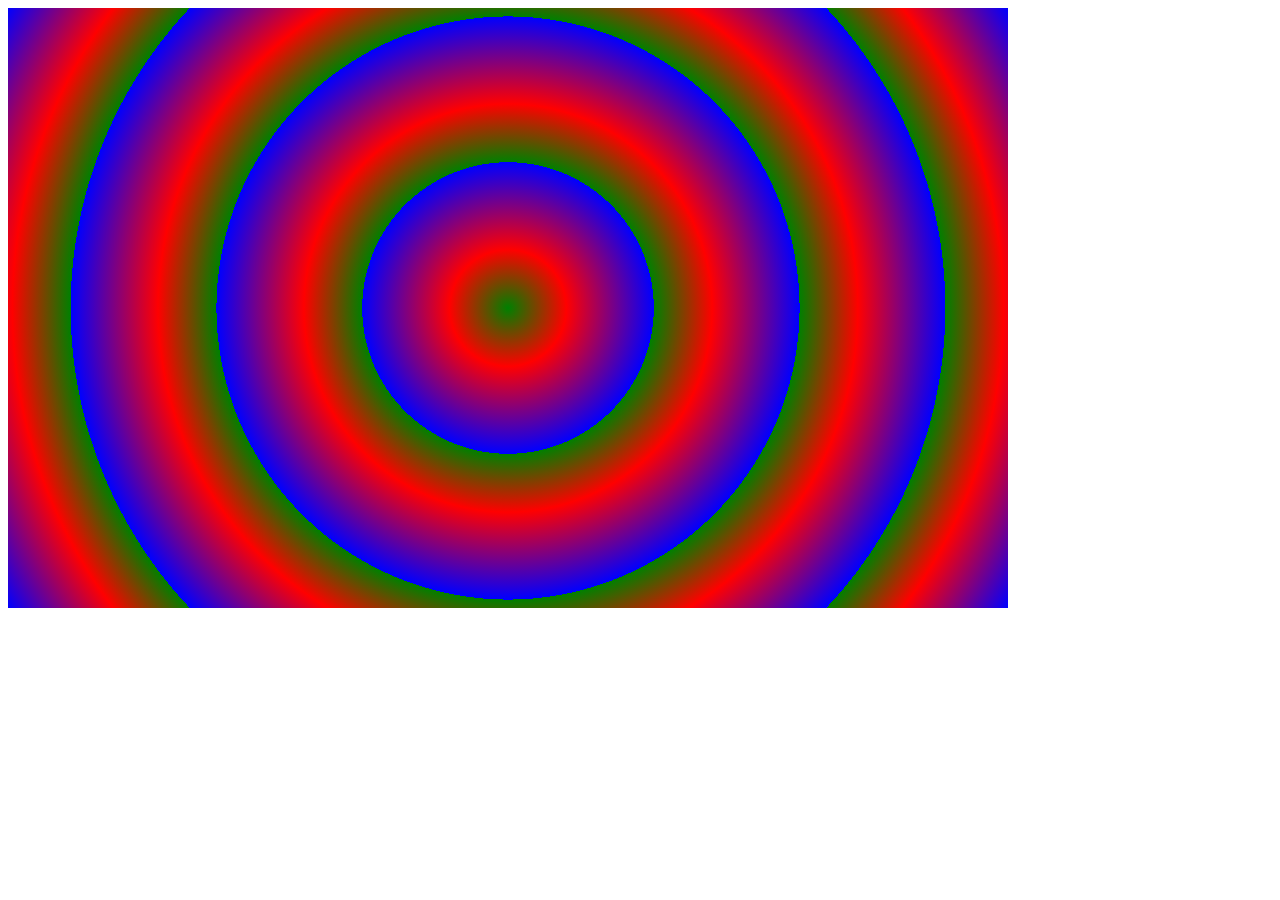
==== background.html @ 640e83d1 "background" ====
<!DOCTYPE html>
<html lang="en">
<head>
    <meta charset="UTF-8">
    <meta http-equiv="X-UA-Compatible" content="IE=edge">
    <meta name="viewport" content="width=device-width, initial-scale=1.0">
    <title>Background</title>
    <style>
        .container{
            height: 600px;
            width: 800px;
            background-color:aqua;
            background-image: url('img.jpg');
            background-size:cover;
        }
        .bg-colors{
            height: 600px;
            width: 1000px;
            background-color: yellow;
            /* background-image: linear-gradient( red, green, blue, yellow, gray) */
            /* background-image: repeating-linear-gradient(red, yellow 20%, green 100%); */
            /* background-image:radial-gradient(circle,red, yellow, green, blue ) */
            background-image: repeating-radial-gradient(circle,green, red 10%, blue 25%);
        }
    </style>
</head>
<body>
    <!-- <div class="container">
        Lorem ipsum, dolor sit amet consectetur adipisicing elit. Veritatis fuga asperiores aperiam ea. Perferendis inventore unde cumque obcaecati veniam dolorem.
        Lorem ipsum dolor, sit amet consectetur adipisicing elit. Aspernatur incidunt dolorem consectetur enim doloremque! Exercitationem quasi repudiandae, laboriosam ipsa dicta accusantium eveniet at ipsum provident repellat, asperiores ducimus atque culpa earum assumenda eum deserunt porro. Ad provident nobis esse placeat, ipsa eum quibusdam, odio error dicta porro asperiores! Et obcaecati beatae ex saepe quo? Nam, quia magnam ex, deserunt in perspiciatis, quidem maiores eligendi necessitatibus ea iure ducimus quis. Eaque neque eos eius. Ipsum laborum omnis odit quidem, labore architecto ex asperiores doloribus quam iste, adipisci vel numquam atque cumque hic? Temporibus, cum delectus. Repellat iste ipsa dolore consequuntur incidunt.
    </div> -->
    <div class="bg-colors"></div>
</body>
</html>
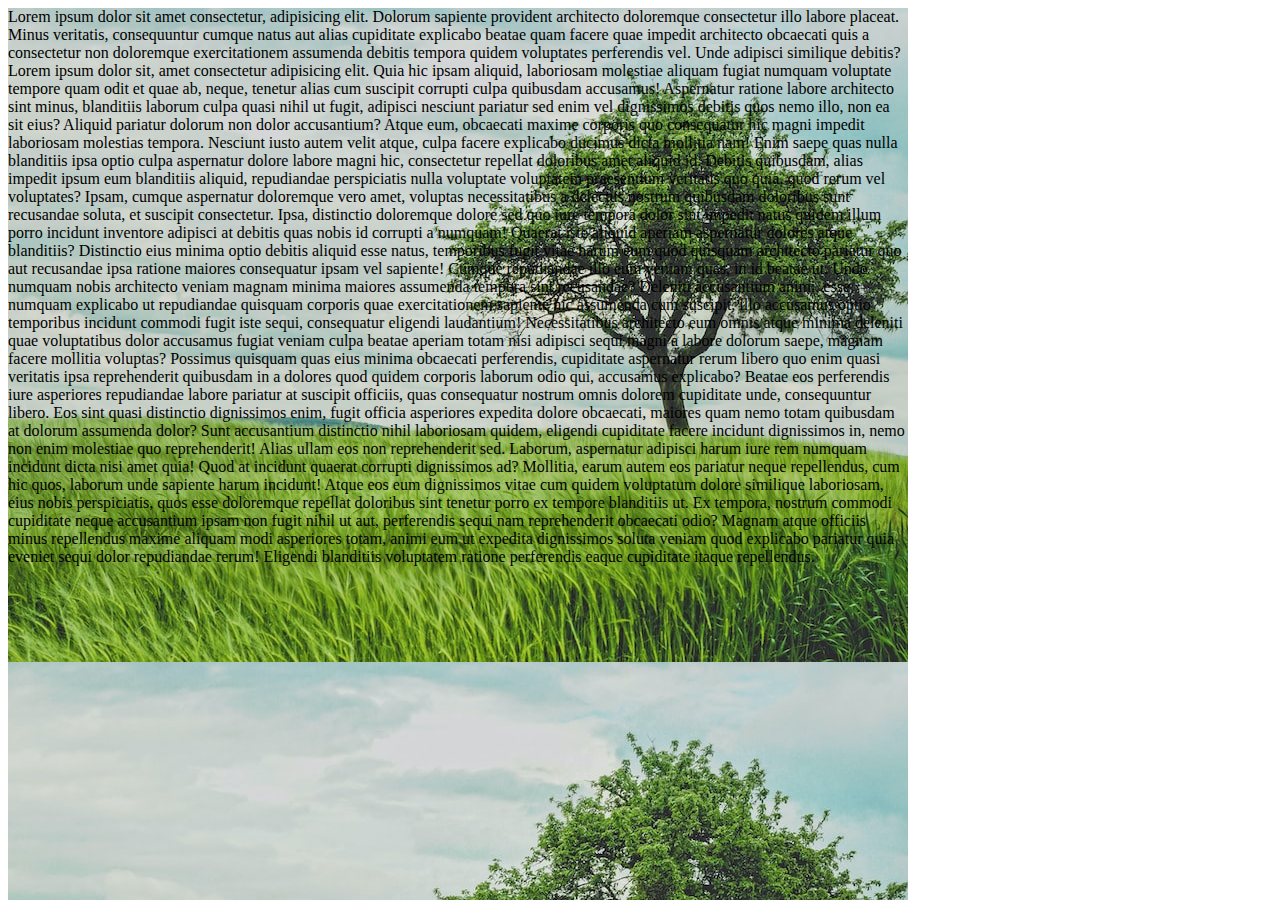
==== commit 4767409f: "background" ====
--- a/background.html
+++ b/background.html
@@ -7,11 +7,20 @@
     <title>Background</title>
     <style>
         .container{
-            height: 600px;
-            width: 800px;
-            background-color:aqua;
-            background-image: url('img.jpg');
-            background-size:cover;
+            height: 900px;
+            width: 900px;
+            /* 
+            background color: color_name, rgb(0, 255,255 ), rgba(23, 23, 23, 10%), hexcode(#09AF)
+            */
+            /* background-color: rgba(60, 100, 50, 90%); */
+            background-image: url('demo.jpg');
+            background-color: rgba(168, 15, 15, 0.1);
+            /* background-size:cover; */
+            /* background-repeat: repeat-x, repeat-y, no-repeat */
+            /* background-repeat: no-repeat; */
+            /* background position: top, bottom, left, right, center */
+            /* background-position: right; */
+            background-attachment: fixed;
         }
         .bg-colors{
             height: 600px;
@@ -25,10 +34,9 @@
     </style>
 </head>
 <body>
-    <!-- <div class="container">
-        Lorem ipsum, dolor sit amet consectetur adipisicing elit. Veritatis fuga asperiores aperiam ea. Perferendis inventore unde cumque obcaecati veniam dolorem.
-        Lorem ipsum dolor, sit amet consectetur adipisicing elit. Aspernatur incidunt dolorem consectetur enim doloremque! Exercitationem quasi repudiandae, laboriosam ipsa dicta accusantium eveniet at ipsum provident repellat, asperiores ducimus atque culpa earum assumenda eum deserunt porro. Ad provident nobis esse placeat, ipsa eum quibusdam, odio error dicta porro asperiores! Et obcaecati beatae ex saepe quo? Nam, quia magnam ex, deserunt in perspiciatis, quidem maiores eligendi necessitatibus ea iure ducimus quis. Eaque neque eos eius. Ipsum laborum omnis odit quidem, labore architecto ex asperiores doloribus quam iste, adipisci vel numquam atque cumque hic? Temporibus, cum delectus. Repellat iste ipsa dolore consequuntur incidunt.
-    </div> -->
-    <div class="bg-colors"></div>
+    <div class="container">
+        Lorem ipsum dolor sit amet consectetur, adipisicing elit. Dolorum sapiente provident architecto doloremque consectetur illo labore placeat. Minus veritatis, consequuntur cumque natus aut alias cupiditate explicabo beatae quam facere quae impedit architecto obcaecati quis a consectetur non doloremque exercitationem assumenda debitis tempora quidem voluptates perferendis vel. Unde adipisci similique debitis?Lorem ipsum dolor sit, amet consectetur adipisicing elit. Quia hic ipsam aliquid, laboriosam molestiae aliquam fugiat numquam voluptate tempore quam odit et quae ab, neque, tenetur alias cum suscipit corrupti culpa quibusdam accusamus! Aspernatur ratione labore architecto sint minus, blanditiis laborum culpa quasi nihil ut fugit, adipisci nesciunt pariatur sed enim vel dignissimos debitis quos nemo illo, non ea sit eius? Aliquid pariatur dolorum non dolor accusantium? Atque eum, obcaecati maxime corporis quo consequatur hic magni impedit laboriosam molestias tempora. Nesciunt iusto autem velit atque, culpa facere explicabo ducimus dicta mollitia nam! Enim saepe quas nulla blanditiis ipsa optio culpa aspernatur dolore labore magni hic, consectetur repellat doloribus amet aliquid id. Debitis quibusdam, alias impedit ipsum eum blanditiis aliquid, repudiandae perspiciatis nulla voluptate voluptatem praesentium veritatis quo quia, quod rerum vel voluptates? Ipsam, cumque aspernatur doloremque vero amet, voluptas necessitatibus a delectus nostrum quibusdam doloribus sunt recusandae soluta, et suscipit consectetur. Ipsa, distinctio doloremque dolore sed quo iure tempora dolor sint impedit natus quidem illum porro incidunt inventore adipisci at debitis quas nobis id corrupti a numquam! Quaerat iste aliquid aperiam aspernatur dolores atque blanditiis? Distinctio eius minima optio debitis aliquid esse natus, temporibus fugit vitae harum eum quod quisquam architecto pariatur quo aut recusandae ipsa ratione maiores consequatur ipsam vel sapiente! Cumque repudiandae illo eum veniam quas, in id beatae ut. Unde numquam nobis architecto veniam magnam minima maiores assumenda tempora sint recusandae? Deleniti accusantium animi, esse numquam explicabo ut repudiandae quisquam corporis quae exercitationem sapiente hic assumenda cum suscipit, illo accusamus optio temporibus incidunt commodi fugit iste sequi, consequatur eligendi laudantium! Necessitatibus architecto eum omnis atque minima deleniti quae voluptatibus dolor accusamus fugiat veniam culpa beatae aperiam totam nisi adipisci sequi magni a labore dolorum saepe, magnam facere mollitia voluptas? Possimus quisquam quas eius minima obcaecati perferendis, cupiditate aspernatur rerum libero quo enim quasi veritatis ipsa reprehenderit quibusdam in a dolores quod quidem corporis laborum odio qui, accusamus explicabo? Beatae eos perferendis iure asperiores repudiandae labore pariatur at suscipit officiis, quas consequatur nostrum omnis dolorem cupiditate unde, consequuntur libero. Eos sint quasi distinctio dignissimos enim, fugit officia asperiores expedita dolore obcaecati, maiores quam nemo totam quibusdam at dolorum assumenda dolor? Sunt accusantium distinctio nihil laboriosam quidem, eligendi cupiditate facere incidunt dignissimos in, nemo non enim molestiae quo reprehenderit! Alias ullam eos non reprehenderit sed. Laborum, aspernatur adipisci harum iure rem numquam incidunt dicta nisi amet quia! Quod at incidunt quaerat corrupti dignissimos ad? Mollitia, earum autem eos pariatur neque repellendus, cum hic quos, laborum unde sapiente harum incidunt! Atque eos eum dignissimos vitae cum quidem voluptatum dolore similique laboriosam, eius nobis perspiciatis, quos esse doloremque repellat doloribus sint tenetur porro ex tempore blanditiis ut. Ex tempora, nostrum commodi cupiditate neque accusantium ipsam non fugit nihil ut aut, perferendis sequi nam reprehenderit obcaecati odio? Magnam atque officiis minus repellendus maxime aliquam modi asperiores totam, animi eum ut expedita dignissimos soluta veniam quod explicabo pariatur quia eveniet sequi dolor repudiandae rerum! Eligendi blanditiis voluptatem ratione perferendis eaque cupiditate itaque repellendus.
+    </div>
+    <!-- <div class="bg-colors"></div> -->
 </body>
 </html>